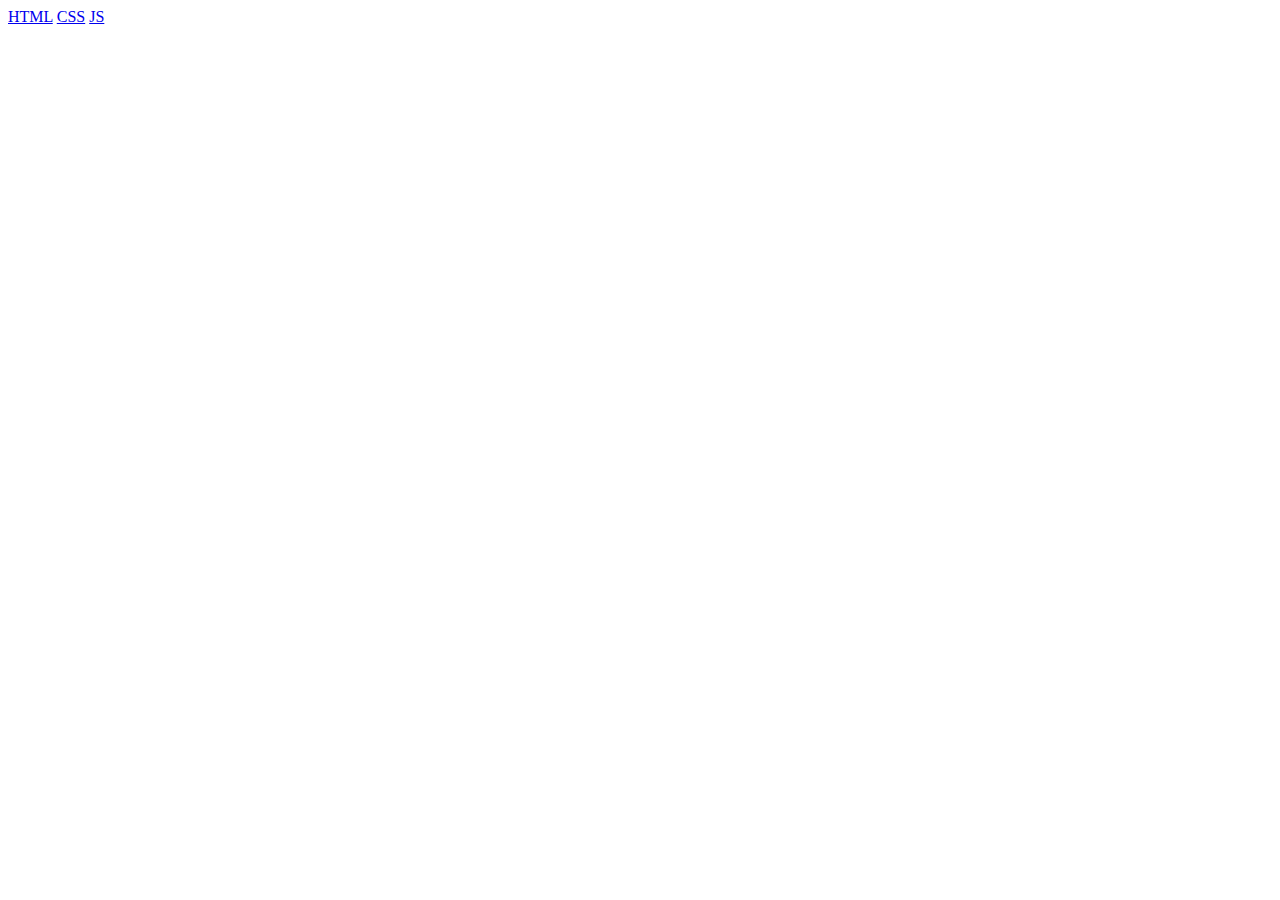
==== website/website.html @ 19a3bd25 "new website project" ====
<html>
  <head>
    <link rel="stylesheet" type="text/css" href="./website.css" />
  </head>
  <body>
    <nav>
      <a href="./html.html">HTML</a>
      <a href="./css.html">CSS</a>
      <a href="./js.html">JS</a>
    </nav>
  </body>
</html>
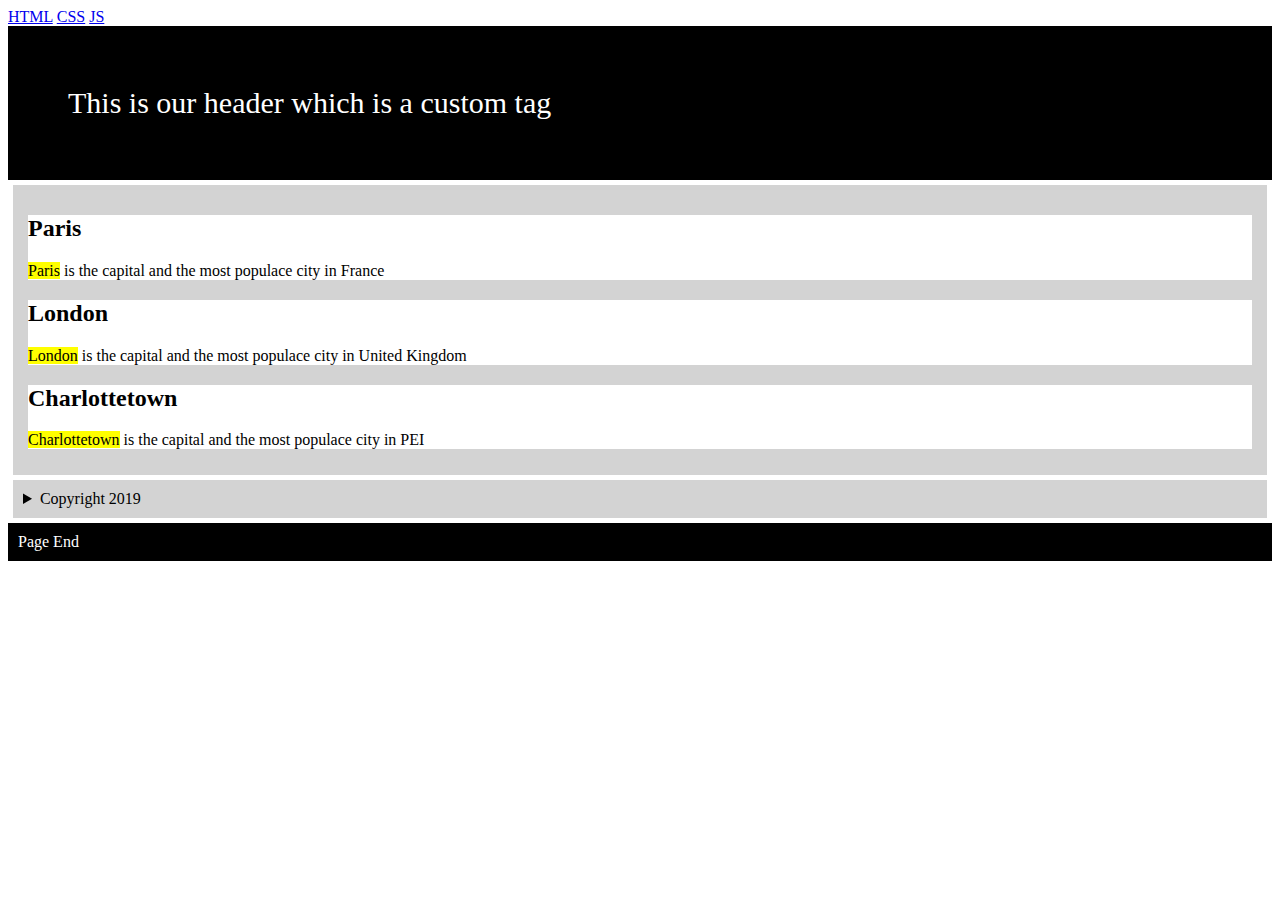
==== commit fbfa3166: "finish website and add transform project" ====
--- a/website/website.html
+++ b/website/website.html
@@ -1,6 +1,13 @@
 <html>
   <head>
     <link rel="stylesheet" type="text/css" href="./website.css" />
+    <style>
+      customTag {
+        display: block;
+        padding: 50px;
+        font-size: 30px;
+      }
+    </style>
   </head>
   <body>
     <nav>
@@ -8,5 +15,40 @@
       <a href="./css.html">CSS</a>
       <a href="./js.html">JS</a>
     </nav>
+    <header>
+      <customTag>This is our header which is a custom tag</customTag>
+    </header>
+    <section>
+      <article>
+        <h2>Paris</h2>
+        <p>
+          <mark>Paris</mark> is the capital and the most populace city in France
+        </p>
+      </article>
+      <article>
+        <h2>London</h2>
+        <p>
+          <mark>London</mark> is the capital and the most populace city in
+          United Kingdom
+        </p>
+      </article>
+      <article>
+        <h2>Charlottetown</h2>
+        <p>
+          <mark>Charlottetown</mark> is the capital and the most populace city
+          in PEI
+        </p>
+      </article>
+    </section>
+    <section>
+      <details>
+        <summary>Copyright 2019</summary>
+        <article>
+          Page Progress:
+          <progress value="90" max="100"></progress>
+        </article>
+      </details>
+    </section>
+    <footer>Page End</footer>
   </body>
 </html>
--- a/website/website.css
+++ b/website/website.css
@@ -0,0 +1,16 @@
+header, footer{
+    padding: 10px;
+    color: white;
+    background-color: black;
+}
+
+section{
+    margin: 5px;
+    padding: 10px;
+    background-color: lightgray;
+}
+
+article{
+    margin: 5px;
+    background-color: white;
+}